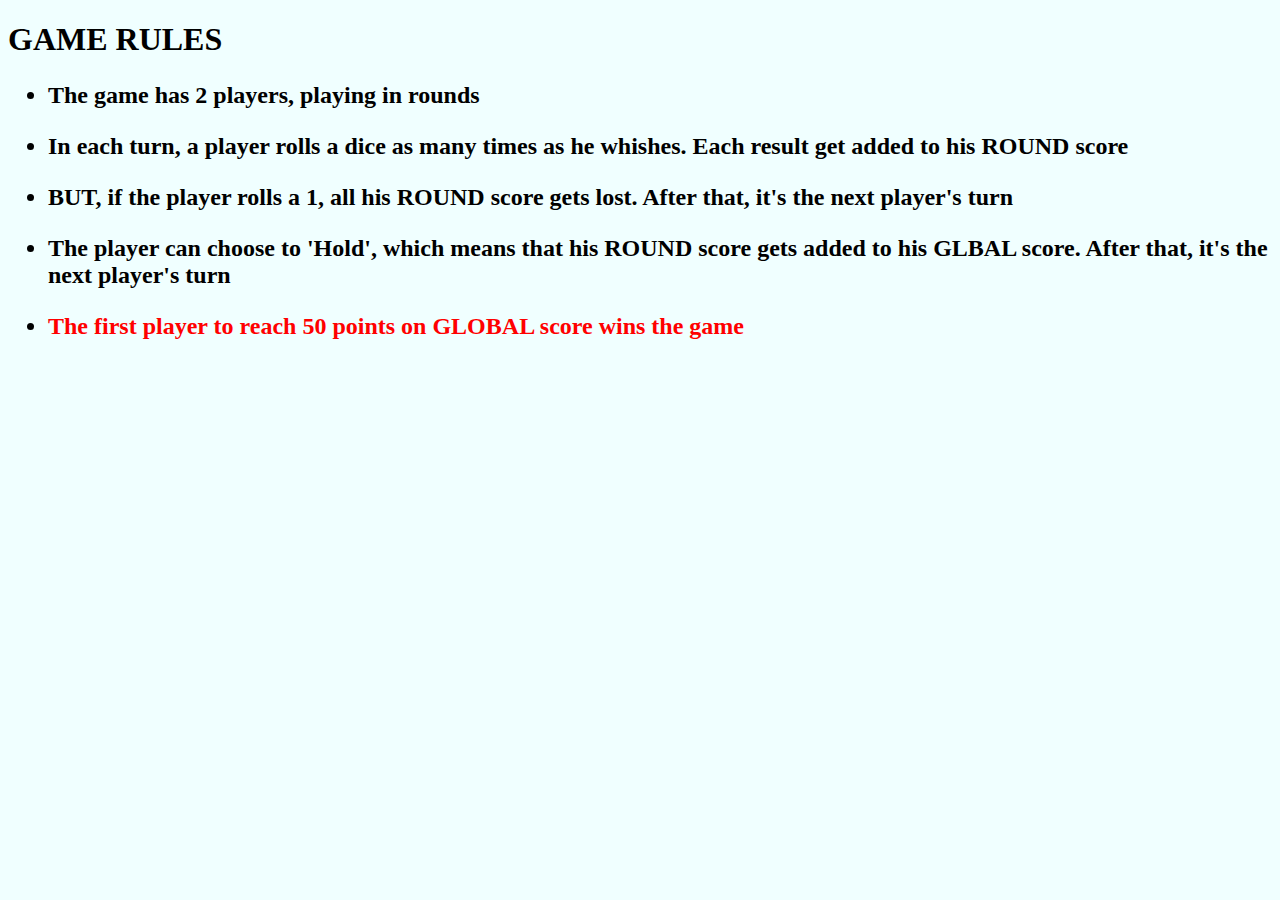
==== starter/rules.html @ 6a5886db "Add files via upload" ====
<!DOCTYPE html>
<html>
    <head>
     <meta charset="UTF-8">
        <style>
            body{
                background-color: azure;
            }
            #win-rule{
                color: red;
            }
        </style>
    </head>
    <body>
        <h1>GAME RULES</h1>

        <H2>
            <ul>
                <li><p>The game has 2 players, playing in rounds</p></li>
                <li><p>In each turn, a player rolls a dice as many times as he whishes. Each result get added to his ROUND score</p></li>
                <li><p>BUT, if the player rolls a 1, all his ROUND score gets lost. After that, it's the next player's turn</p></li>
                <li><p>The player can choose to 'Hold', which means that his ROUND score gets added to his GLBAL score. After that, it's the next player's turn</p></li>
                <li><p id='win-rule'>The first player to reach 50 points on GLOBAL score wins the game</p></li>
                </ul>
            </H2

        
    </body>


</html>
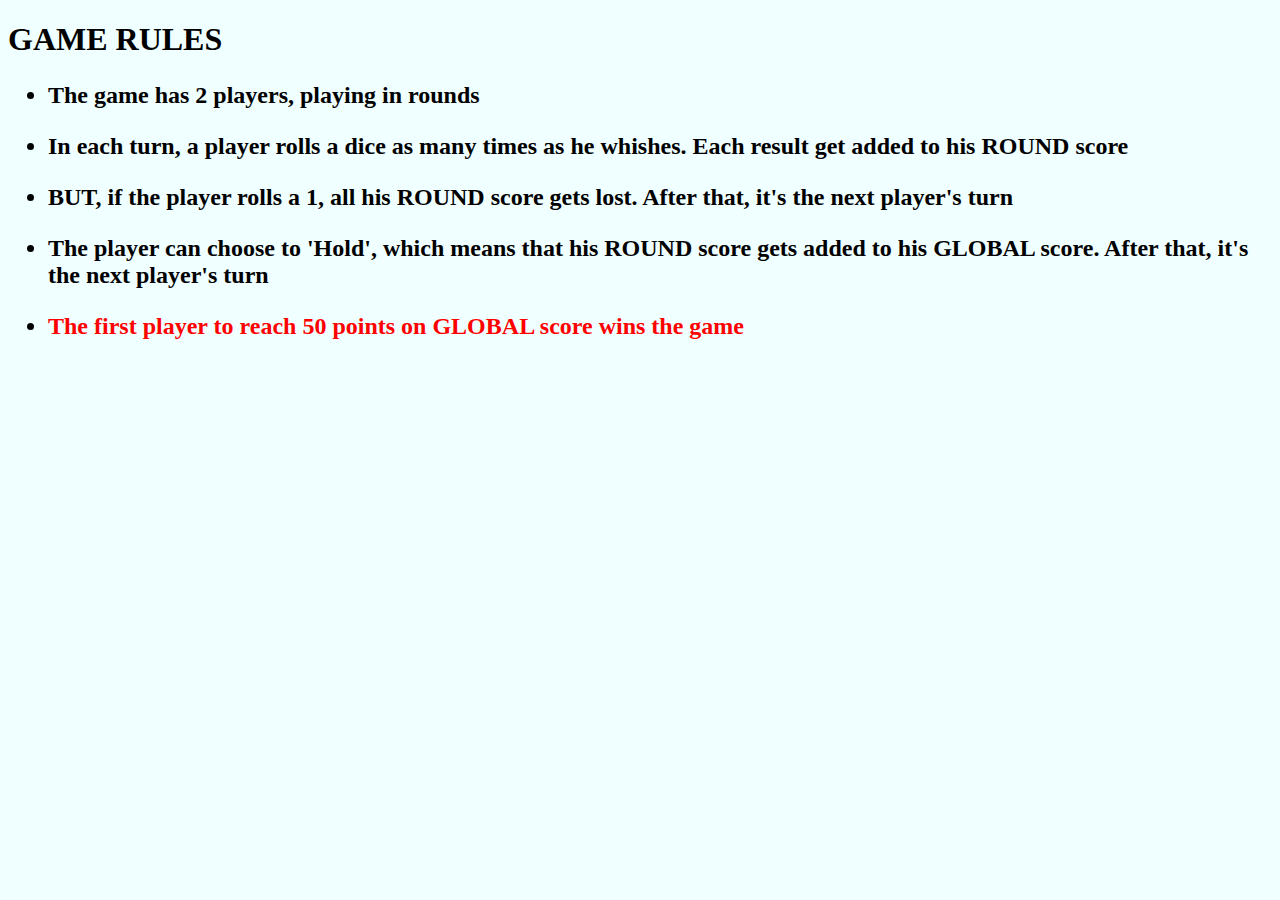
==== commit f9c36005: "Add files via upload" ====
--- a/starter/rules.html
+++ b/starter/rules.html
@@ -19,7 +19,7 @@
                 <li><p>The game has 2 players, playing in rounds</p></li>
                 <li><p>In each turn, a player rolls a dice as many times as he whishes. Each result get added to his ROUND score</p></li>
                 <li><p>BUT, if the player rolls a 1, all his ROUND score gets lost. After that, it's the next player's turn</p></li>
-                <li><p>The player can choose to 'Hold', which means that his ROUND score gets added to his GLBAL score. After that, it's the next player's turn</p></li>
+                <li><p>The player can choose to 'Hold', which means that his ROUND score gets added to his GLOBAL score. After that, it's the next player's turn</p></li>
                 <li><p id='win-rule'>The first player to reach 50 points on GLOBAL score wins the game</p></li>
                 </ul>
             </H2
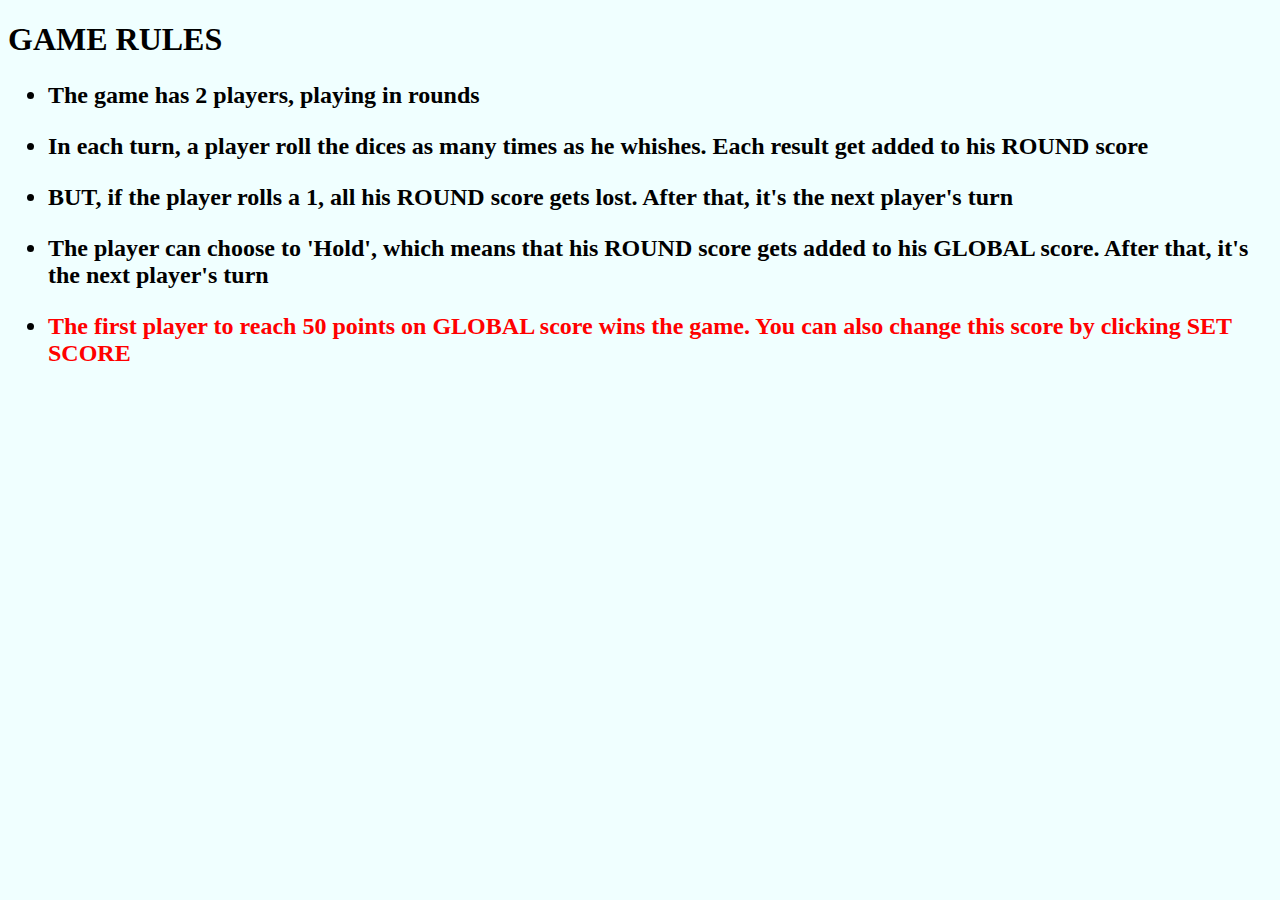
==== commit 8a9201e2: "Add files via upload" ====
--- a/starter/rules.html
+++ b/starter/rules.html
@@ -17,10 +17,10 @@
         <H2>
             <ul>
                 <li><p>The game has 2 players, playing in rounds</p></li>
-                <li><p>In each turn, a player rolls a dice as many times as he whishes. Each result get added to his ROUND score</p></li>
+                <li><p>In each turn, a player roll the dices as many times as he whishes. Each result get added to his ROUND score</p></li>
                 <li><p>BUT, if the player rolls a 1, all his ROUND score gets lost. After that, it's the next player's turn</p></li>
                 <li><p>The player can choose to 'Hold', which means that his ROUND score gets added to his GLOBAL score. After that, it's the next player's turn</p></li>
-                <li><p id='win-rule'>The first player to reach 50 points on GLOBAL score wins the game</p></li>
+                <li><p id='win-rule'>The first player to reach 50 points on GLOBAL score wins the game. You can also change this score by clicking SET SCORE</p></li>
                 </ul>
             </H2
 
